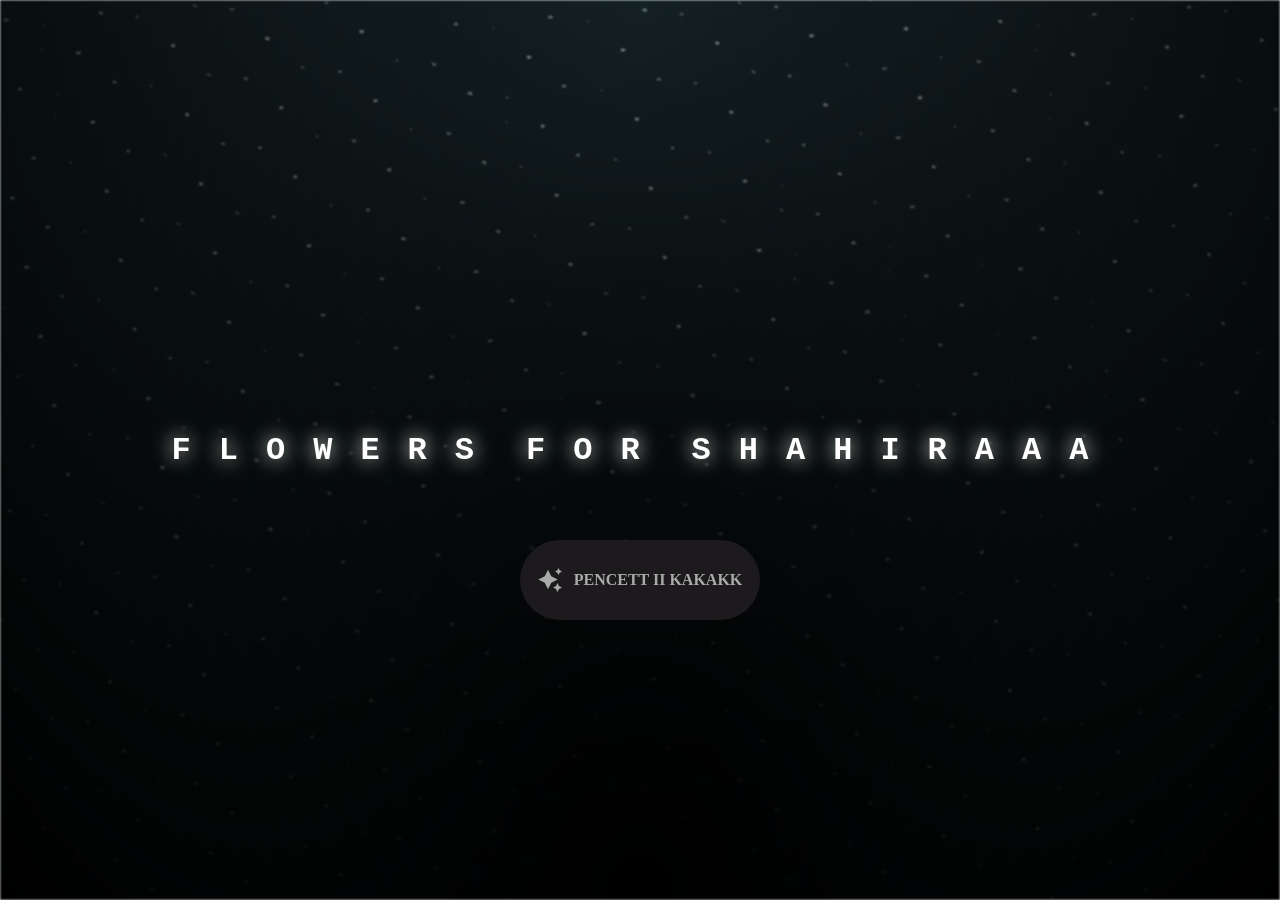
==== index.html @ 568185c1 "Add files via upload" ====
<html lang="en">

<head>
  <meta charset="UTF-8">
  <meta name="viewport" content="width=device-width, initial-scale=1.0">
  <link rel="shortcut icon" href="images/gift.png" type="image/x-icon">
  <link rel="stylesheet" href="css/index.css">

  <!-- Document Title -->
  <title>FLOWERS FOR SHAHIRAA</title>
</head>

<body>
  <!-- Background -->
  <div class="night"></div>

  <!-- Title -->
  <h1 class="title"></h1>

  <!-- Button -->
  <div style="position: absolute; top: 60vh; width: 100%; display: flex; justify-content: center;">
    <a href="flower.html" class="btn">
      <svg height="24" width="24" fill="#FFFFFF" viewBox="0 0 24 24" data-name="Layer 1" id="Layer_1" class="sparkle">
        <path
          d="M10,21.236,6.755,14.745.264,11.5,6.755,8.255,10,1.764l3.245,6.491L19.736,11.5l-6.491,3.245ZM18,21l1.5,3L21,21l3-1.5L21,18l-1.5-3L18,18l-3,1.5ZM19.333,4.667,20.5,7l1.167-2.333L24,3.5,21.667,2.333,20.5,0,19.333,2.333,17,3.5Z">
        </path>
      </svg>

      <span class="text">PENCETT II KAKAKK</span>
    </a>
  </div>

  <script src="js/index.js"></script>
</body>

</html>
---- css/index.css ----
*,
*::after,
*::before {
  padding: 0;
  margin: 0;
  box-sizing: border-box;
}

:root {
  --dark-color: #000;
}

.night {
  position: fixed;
  left: 50%;
  top: 0;
  transform: translateX(-50%);
  width: 100%;
  height: 100%;
  filter: blur(0.1vmin);
  background-image: radial-gradient(ellipse at top, transparent 0%, var(--dark-color)), radial-gradient(ellipse at bottom, var(--dark-color), rgba(145, 233, 255, 0.2)), repeating-linear-gradient(220deg, rgb(0, 0, 0) 0px, rgb(0, 0, 0) 19px, transparent 19px, transparent 22px), repeating-linear-gradient(189deg, rgb(0, 0, 0) 0px, rgb(0, 0, 0) 19px, transparent 19px, transparent 22px), repeating-linear-gradient(148deg, rgb(0, 0, 0) 0px, rgb(0, 0, 0) 19px, transparent 19px, transparent 22px), linear-gradient(90deg, rgb(255, 255, 250), rgb(240, 240, 240));
}

.title {
  position: absolute;
  top: 0;
  left: 0;
  color: white;
  font-family: 'Courier New', Courier, monospace;

  display: flex;
  flex-wrap: wrap;
  justify-content: center;
  align-content: center;
  align-items: center;

  width: 100%;
  height: 100vh;
  text-shadow: 0 0 20px white;
  letter-spacing: 0px;
}

@media (min-width: 500px) {
  .title {
    letter-spacing: 20px;
  }
}

@keyframes typing {
  from {
    opacity: 0;
  }

  to {
    opacity: 1;
  }
}

/* Terapkan animasi dengan delay */
.title span {
  opacity: 0;
  animation: typing 1s ease forwards;
  animation-delay: var(--delay);
}

a {
  text-decoration: none;
}

.btn {
  border: none;
  width: 15em;
  height: 5em;
  border-radius: 3em;
  display: flex;
  justify-content: center;
  align-items: center;
  gap: 12px;
  background: #1C1A1C;
  cursor: pointer;
  transition: all 450ms ease-in-out;
}

.sparkle {
  fill: #AAAAAA;
  transition: all 800ms ease;
}

.text {
  font-weight: 600;
  color: #AAAAAA;
  font-size: medium;
}

.btn:hover {
  background: linear-gradient(0deg, #A47CF3, #683FEA);
  box-shadow: inset 0px 1px 0px 0px rgba(255, 255, 255, 0.4),
    inset 0px -4px 0px 0px rgba(0, 0, 0, 0.2),
    0px 0px 0px 4px rgba(255, 255, 255, 0.2),
    0px 0px 180px 0px #9917FF;
  transform: translateY(-2px);
}

.btn:hover .text {
  color: white;
}

.btn:hover .sparkle {
  fill: white;
  transform: scale(1.2);
}
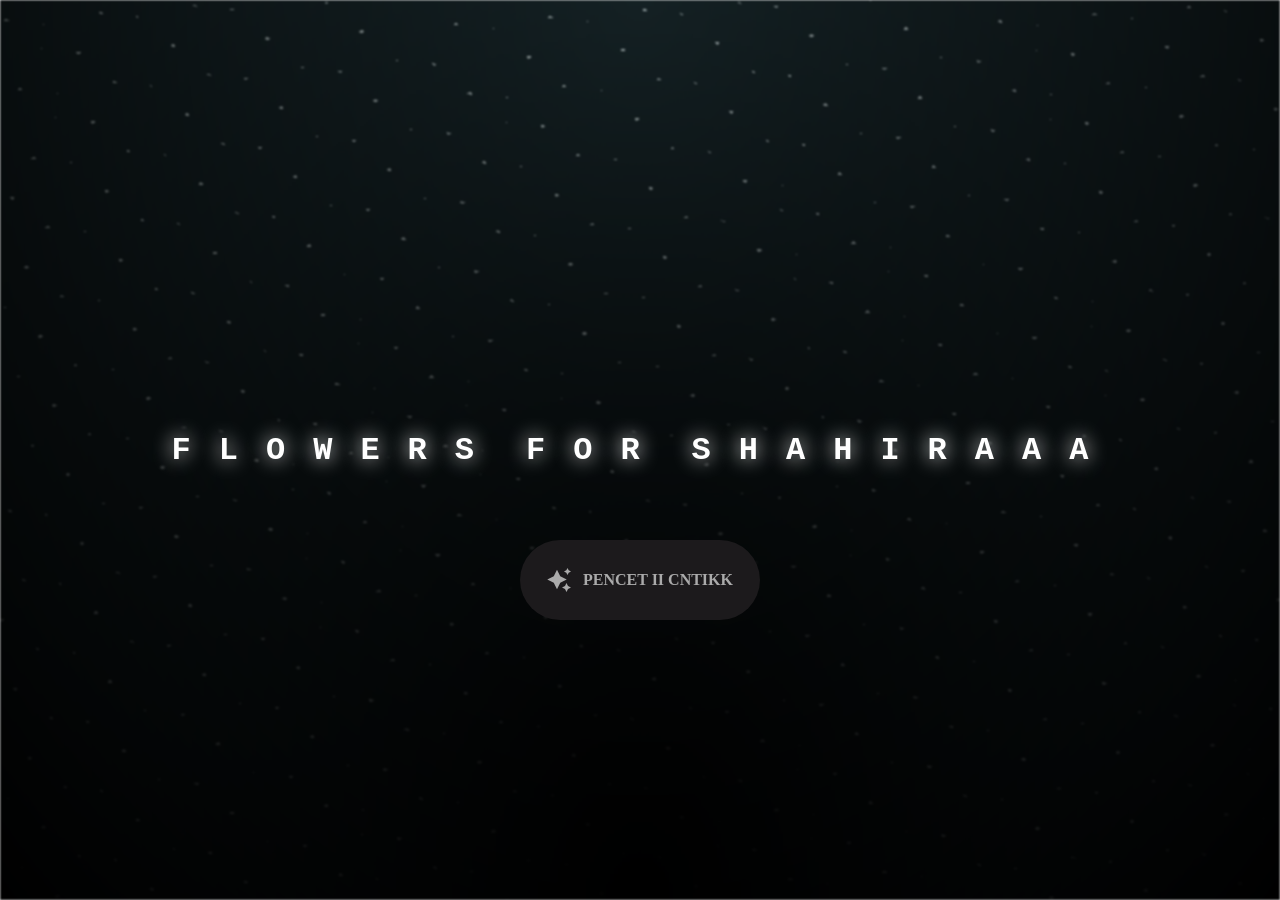
==== commit 65633992: "Update index.html" ====
--- a/index.html
+++ b/index.html
@@ -7,7 +7,7 @@
   <link rel="stylesheet" href="css/index.css">
 
   <!-- Document Title -->
-  <title>FLOWERS FOR SHAHIRAA</title>
+  <title>BUNGAA UNTUKK SHAHIRAA</title>
 </head>
 
 <body>
@@ -26,11 +26,11 @@
         </path>
       </svg>
 
-      <span class="text">PENCETT II KAKAKK</span>
+      <span class="text">PENCET II CNTIKK</span>
     </a>
   </div>
 
   <script src="js/index.js"></script>
 </body>
 
-</html>+</html>
